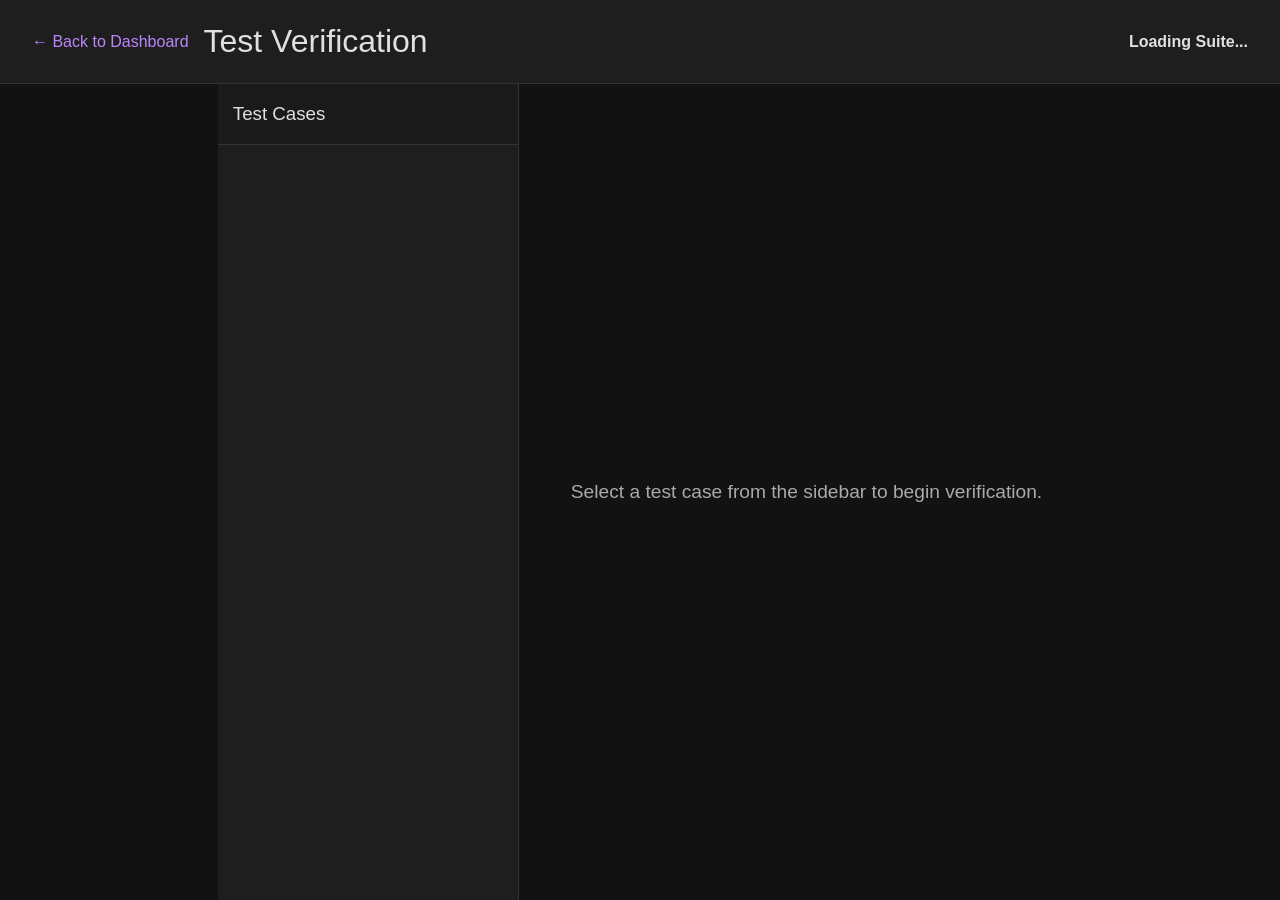
==== server/static/verify.html @ a4070aab "feat(ui): implement test verification dashboard" ====
<!DOCTYPE html>
<html lang="en">
<head>
    <meta charset="UTF-8">
    <meta name="viewport" content="width=device-width, initial-scale=1.0">
    <title>Test Verification - Remote Screen Recorder</title>
    <link rel="stylesheet" href="style.css">
    <style>
        body {
            display: flex;
            flex-direction: column;
            height: 100vh;
            margin: 0;
            overflow: hidden;
        }
        main {
            display: flex;
            flex: 1;
            overflow: hidden;
            padding: 0;
            max-width: 100%;
        }
        .sidebar {
            width: 300px;
            background-color: var(--panel-bg);
            border-right: 1px solid var(--border-color);
            display: flex;
            flex-direction: column;
            overflow-y: auto;
        }
        .sidebar-header {
            padding: 15px;
            border-bottom: 1px solid var(--border-color);
            background-color: #1a1a1a;
        }
        .test-case-item {
            padding: 15px;
            border-bottom: 1px solid var(--border-color);
            cursor: pointer;
            transition: background 0.2s;
        }
        .test-case-item:hover {
            background-color: #2a2a2a;
        }
        .test-case-item.active {
            background-color: #333;
            border-left: 4px solid var(--accent-color);
        }
        .status-indicator {
            display: inline-block;
            width: 10px;
            height: 10px;
            border-radius: 50%;
            margin-right: 8px;
        }
        .status-pending { background-color: #f39c12; }
        .status-verified { background-color: #27ae60; }
        .status-failed { background-color: #c0392b; }
        .status-norun { background-color: #7f8c8d; }

        .main-content {
            flex: 1;
            padding: 20px;
            overflow-y: auto;
            display: flex;
            flex-direction: column;
        }
        .media-container {
            display: flex;
            gap: 20px;
            margin-bottom: 20px;
        }
        .video-wrapper {
            flex: 2;
            background: #000;
            border-radius: 8px;
            overflow: hidden;
            display: flex;
            align-items: center;
            justify-content: center;
            min-height: 400px;
        }
        .video-wrapper video {
            max-width: 100%;
            max-height: 500px;
        }
        .info-wrapper {
            flex: 1;
            background: var(--panel-bg);
            padding: 15px;
            border-radius: 8px;
            display: flex;
            flex-direction: column;
            gap: 15px;
        }
        
        .validation-controls {
            background: var(--panel-bg);
            padding: 20px;
            border-radius: 8px;
        }
        .toggle-group {
            display: flex;
            align-items: center;
            margin-bottom: 10px;
            gap: 15px;
        }
        .toggle-group label {
            width: 120px;
            font-weight: bold;
        }
        .toggle-btn {
            padding: 8px 16px;
            border: 1px solid var(--border-color);
            background: transparent;
            color: var(--text-color);
            cursor: pointer;
            border-radius: 4px;
        }
        .toggle-btn.pass.active {
            background-color: var(--success);
            border-color: var(--success);
        }
        .toggle-btn.fail.active {
            background-color: var(--error);
            border-color: var(--error);
        }
        textarea.reason-input {
            width: 100%;
            min-height: 80px;
            background: var(--bg-color);
            color: var(--text-color);
            border: 1px solid var(--border-color);
            border-radius: 4px;
            padding: 10px;
            font-family: inherit;
            margin-top: 10px;
        }
        #empty-state {
            display: flex;
            align-items: center;
            justify-content: center;
            height: 100%;
            color: #aaa;
            font-size: 1.2rem;
        }
        #verification-area {
            display: none;
        }
    </style>
</head>
<body>
    <header>
        <div style="display: flex; align-items: center; gap: 15px;">
            <a href="/" style="color: var(--accent-color); text-decoration: none;">&larr; Back to Dashboard</a>
            <h1 style="margin: 0;">Test Verification</h1>
        </div>
        <div id="suite-title" style="font-weight: bold;">Loading Suite...</div>
    </header>

    <main>
        <div class="sidebar" id="test-sidebar">
            <div class="sidebar-header">
                <h3 style="margin: 0;">Test Cases</h3>
            </div>
            <div id="test-case-list">
                <!-- Populated via JS -->
            </div>
        </div>

        <div class="main-content">
            <div id="empty-state">
                Select a test case from the sidebar to begin verification.
            </div>

            <div id="verification-area">
                <h2 id="current-test-title" style="margin-top: 0;">Test Case Name</h2>
                
                <div class="media-container">
                    <div class="video-wrapper">
                        <video id="test-video" controls></video>
                    </div>
                    <div class="info-wrapper">
                        <div>
                            <strong>Expected Utterance:</strong>
                            <p id="test-utterance" style="margin-top: 5px; font-size: 1.1rem; color: var(--accent-color);"></p>
                        </div>
                        <div>
                            <strong>Test Audio:</strong>
                            <audio id="test-audio" controls style="width: 100%; margin-top: 5px;"></audio>
                        </div>
                        <div id="run-info" style="font-size: 0.9rem; color: #aaa;">
                            <!-- Run timestamp and info -->
                        </div>
                    </div>
                </div>

                <div class="validation-controls">
                    <h3 style="margin-top: 0;">Validation</h3>
                    
                    <div class="toggle-group" data-field="pass_lng">
                        <label>LNG (Language):</label>
                        <button class="toggle-btn pass" data-val="true">Pass</button>
                        <button class="toggle-btn fail" data-val="false">Fail</button>
                    </div>
                    <div class="toggle-group" data-field="pass_asr">
                        <label>ASR (Speech Req):</label>
                        <button class="toggle-btn pass" data-val="true">Pass</button>
                        <button class="toggle-btn fail" data-val="false">Fail</button>
                    </div>
                    <div class="toggle-group" data-field="pass_capsule">
                        <label>Capsule Logic:</label>
                        <button class="toggle-btn pass" data-val="true">Pass</button>
                        <button class="toggle-btn fail" data-val="false">Fail</button>
                    </div>
                    <div class="toggle-group" data-field="pass_tts">
                        <label>TTS (Speech Gen):</label>
                        <button class="toggle-btn pass" data-val="true">Pass</button>
                        <button class="toggle-btn fail" data-val="false">Fail</button>
                    </div>
                    
                    <div>
                        <label style="display: block; font-weight: bold; margin-bottom: 5px;">Reason / Notes:</label>
                        <textarea id="verify-reason" class="reason-input" placeholder="Enter reason for failure or any additional notes..."></textarea>
                    </div>
                    
                    <div style="margin-top: 15px; display: flex; justify-content: flex-end; gap: 10px;">
                        <span id="save-status" style="color: #aaa; align-self: center; display: none;">Saving...</span>
                        <button id="manual-save-btn" style="background-color: var(--accent-color);">Save Verification</button>
                    </div>
                </div>
            </div>
        </div>
    </main>

    <script src="verify.js"></script>
</body>
</html>
---- server/static/style.css ----
:root {
    --bg-color: #121212;
    --panel-bg: #1e1e1e;
    --text-color: #e0e0e0;
    --accent-color: #bb86fc;
    --accent-hover: #9965f4;
    --border-color: #333;
    --success: #03dac6;
    --error: #cf6679;
}

body {
    font-family: -apple-system, BlinkMacSystemFont, "Segoe UI", Roboto, Helvetica, Arial, sans-serif;
    background-color: var(--bg-color);
    color: var(--text-color);
    margin: 0;
    padding: 0;
    line-height: 1.6;
}

header {
    background-color: var(--panel-bg);
    padding: 1rem 2rem;
    display: flex;
    justify-content: space-between;
    align-items: center;
    border-bottom: 1px solid var(--border-color);
}

h1, h2, h3 {
    margin-top: 0;
    font-weight: 500;
}

.connection-status {
    padding: 0.5rem 1rem;
    border-radius: 4px;
    background-color: var(--border-color);
    font-size: 0.9rem;
}

.connection-status.connected {
    background-color: rgba(3, 218, 198, 0.2);
    color: var(--success);
}

.connection-status.disconnected {
    background-color: rgba(207, 102, 121, 0.2);
    color: var(--error);
}

main {
    display: flex;
    padding: 2rem;
    gap: 2rem;
    max-width: 1400px;
    margin: 0 auto;
}

.column {
    display: flex;
    flex-direction: column;
    gap: 2rem;
    width: 35%;
}

.column.main-col {
    width: 65%;
}

.panel {
    background-color: var(--panel-bg);
    border-radius: 8px;
    padding: 1.5rem;
    border: 1px solid var(--border-color);
}

/* Forms & Inputs */
input, select, button {
    background-color: #2c2c2c;
    border: 1px solid var(--border-color);
    color: var(--text-color);
    padding: 0.5rem;
    border-radius: 4px;
    font-family: inherit;
    font-size: 0.9rem;
}

button {
    background-color: var(--accent-color);
    color: #000;
    cursor: pointer;
    font-weight: 600;
    border: none;
    transition: background-color 0.2s;
}

button:hover {
    background-color: var(--accent-hover);
}

form {
    display: flex;
    flex-direction: column;
    gap: 0.5rem;
    margin-bottom: 1rem;
}

/* Lists */
.device-list, .test-list {
    display: flex;
    flex-direction: column;
    gap: 0.5rem;
    margin-bottom: 1rem;
}

.item {
    background-color: #2c2c2c;
    padding: 1rem;
    border-radius: 4px;
    display: flex;
    justify-content: space-between;
    align-items: center;
}

.badge {
    padding: 0.2rem 0.5rem;
    border-radius: 12px;
    font-size: 0.8rem;
    background-color: var(--border-color);
}

.status-online { color: var(--success); }
.status-recording { color: var(--error); }
.status-playing { color: var(--accent-color); }

.pair-inputs {
    display: flex;
    gap: 0.5rem;
    align-items: center;
}

/* Gallery */
.gallery {
    display: grid;
    grid-template-columns: repeat(auto-fill, minmax(250px, 1fr));
    gap: 1rem;
}

.video-card {
    background-color: #2c2c2c;
    border-radius: 4px;
    overflow: hidden;
}

.video-card video {
    width: 100%;
    aspect-ratio: 9/16; /* Mobile aspect ratio */
    background-color: #000;
}

.video-info {
    padding: 0.5rem;
    font-size: 0.8rem;
}

.test-actions {
    display: flex;
    gap: 0.5rem;
}

.runner-status {
    padding: 1rem;
    background-color: #2c2c2c;
    border-radius: 4px;
    font-family: monospace;
    white-space: pre-wrap;
}
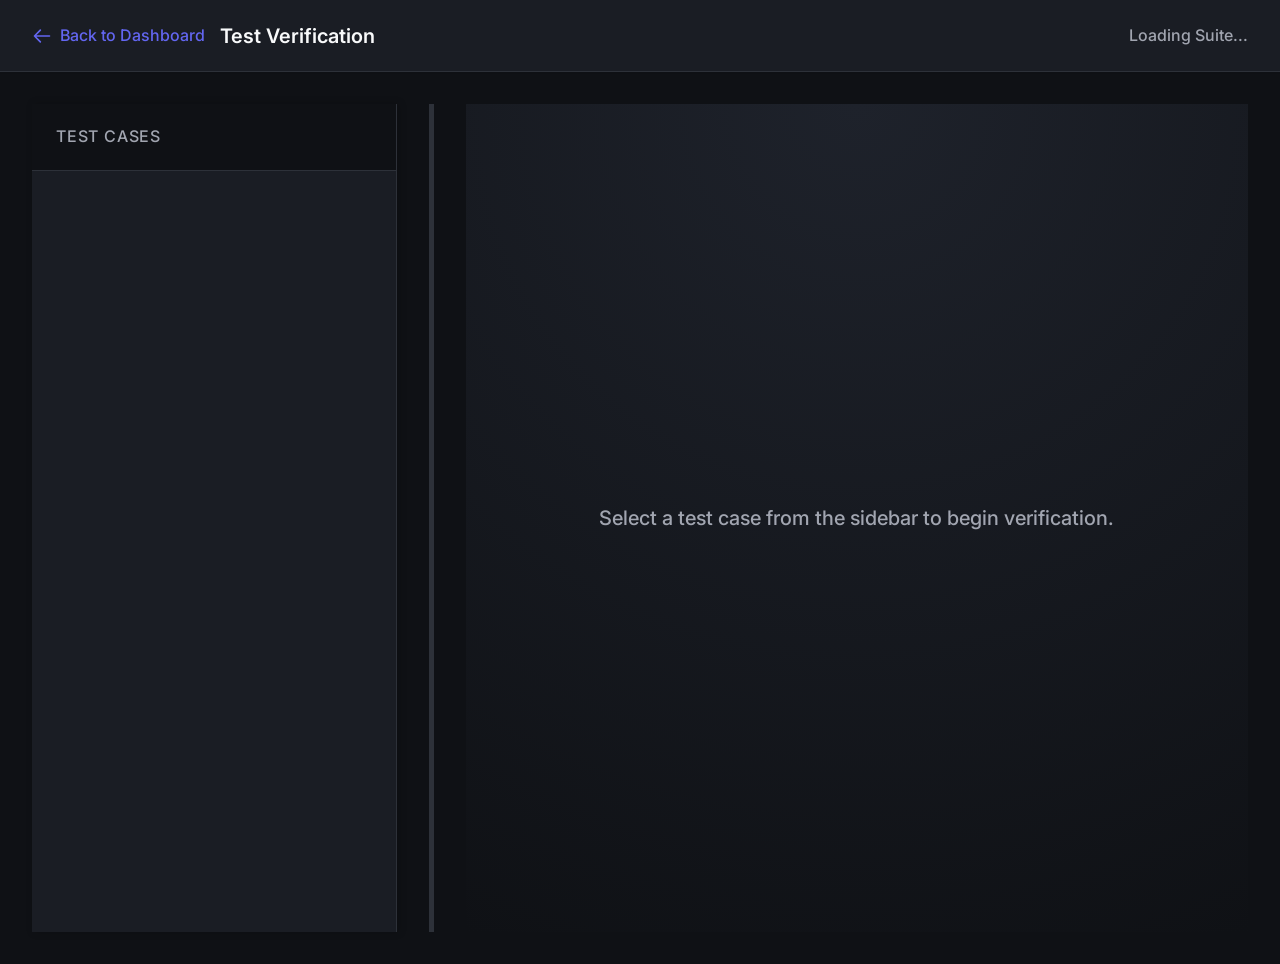
==== commit 93fe1a57: "feat(verify): fix 500 error on api/runs and correctly map videos to verification page UI; archive co" ====
--- a/server/static/verify.html
+++ b/server/static/verify.html
@@ -5,228 +5,539 @@
     <meta name="viewport" content="width=device-width, initial-scale=1.0">
     <title>Test Verification - Remote Screen Recorder</title>
     <link rel="stylesheet" href="style.css">
+    <link href="https://fonts.googleapis.com/css2?family=Inter:wght@400;500;600;700&display=swap" rel="stylesheet">
     <style>
+        :root {
+            /* ui-ux-pro-max Dark Mode Palette */
+            --bg-base: #0f1115;
+            --bg-surface: #1a1d24;
+            --bg-surface-hover: #232730;
+            --text-primary: #f8f9fa;
+            --text-secondary: #a1a5b0;
+            --accent-primary: #6366f1; /* Indigo */
+            --accent-hover: #818cf8;
+            --success-color: #10b981; /* Emerald */
+            --success-bg: rgba(16, 185, 129, 0.15);
+            --error-color: #ef4444; /* Red */
+            --error-bg: rgba(239, 68, 68, 0.15);
+            --border-subtle: #2d3139;
+            --border-focus: #4f46e5;
+            --shadow-sm: 0 1px 2px 0 rgba(0, 0, 0, 0.05);
+            --shadow-md: 0 4px 6px -1px rgba(0, 0, 0, 0.1), 0 2px 4px -1px rgba(0, 0, 0, 0.06);
+            --shadow-lg: 0 10px 15px -3px rgba(0, 0, 0, 0.1), 0 4px 6px -2px rgba(0, 0, 0, 0.05);
+            --radius-md: 8px;
+            --radius-lg: 12px;
+            --radius-full: 9999px;
+            --transition-fast: 150ms cubic-bezier(0.4, 0, 0.2, 1);
+            --transition-smooth: 250ms cubic-bezier(0.4, 0, 0.2, 1);
+        }
+
+        * {
+            box-sizing: border-box;
+        }
+
         body {
+            font-family: 'Inter', -apple-system, BlinkMacSystemFont, sans-serif;
+            background-color: var(--bg-base);
+            color: var(--text-primary);
             display: flex;
             flex-direction: column;
-            height: 100vh;
+            min-height: 100vh;
             margin: 0;
-            overflow: hidden;
-        }
+            overflow-x: hidden;
+            overflow-y: auto;
+            -webkit-font-smoothing: antialiased;
+        }
+
+        header {
+            background-color: var(--bg-surface);
+            padding: 1rem 2rem;
+            display: flex;
+            justify-content: space-between;
+            align-items: center;
+            border-bottom: 1px solid var(--border-subtle);
+            box-shadow: var(--shadow-sm);
+            position: sticky;
+            top: 0;
+            z-index: 20;
+            height: 72px; /* Fixed height for calc */
+        }
+
         main {
             display: flex;
+            flex-direction: row;
+            flex-wrap: nowrap;
             flex: 1;
-            overflow: hidden;
-            padding: 0;
+            align-items: flex-start; /* Allows sticky sidebar */
+            width: 100%;
             max-width: 100%;
-        }
+            position: relative;
+        }
+
         .sidebar {
-            width: 300px;
-            background-color: var(--panel-bg);
-            border-right: 1px solid var(--border-color);
+            width: 30%; /* 30-70 ratio default */
+            min-width: 15%;
+            max-width: 60%;
+            flex-shrink: 0;
+            background-color: var(--bg-surface);
+            border-right: 1px solid var(--border-subtle);
             display: flex;
             flex-direction: column;
             overflow-y: auto;
-        }
+            box-shadow: 2px 0 8px rgba(0,0,0,0.2);
+            position: sticky;
+            top: 72px;
+            height: calc(100vh - 72px);
+            z-index: 5;
+        }
+
+        .resizer {
+            width: 5px;
+            background-color: var(--border-subtle);
+            cursor: col-resize;
+            position: sticky;
+            top: 72px;
+            height: calc(100vh - 72px);
+            z-index: 10;
+            transition: background-color var(--transition-fast);
+            flex-shrink: 0;
+        }
+
+        .resizer:hover, .resizer.resizing {
+            background-color: var(--accent-primary);
+        }
+
         .sidebar-header {
-            padding: 15px;
-            border-bottom: 1px solid var(--border-color);
-            background-color: #1a1a1a;
-        }
+            padding: 1.25rem 1.5rem;
+            border-bottom: 1px solid var(--border-subtle);
+            background-color: var(--bg-base);
+            position: sticky;
+            top: 0;
+        }
+
         .test-case-item {
-            padding: 15px;
-            border-bottom: 1px solid var(--border-color);
+            padding: 1.25rem 1.5rem;
+            border-bottom: 1px solid var(--border-subtle);
             cursor: pointer;
-            transition: background 0.2s;
-        }
+            transition: background-color var(--transition-fast);
+            display: flex;
+            align-items: center;
+        }
+
         .test-case-item:hover {
-            background-color: #2a2a2a;
-        }
+            background-color: var(--bg-surface-hover);
+        }
+
         .test-case-item.active {
-            background-color: #333;
-            border-left: 4px solid var(--accent-color);
-        }
+            background-color: var(--bg-surface-hover);
+            border-left: 4px solid var(--accent-primary);
+        }
+
         .status-indicator {
             display: inline-block;
-            width: 10px;
-            height: 10px;
-            border-radius: 50%;
-            margin-right: 8px;
-        }
-        .status-pending { background-color: #f39c12; }
-        .status-verified { background-color: #27ae60; }
-        .status-failed { background-color: #c0392b; }
-        .status-norun { background-color: #7f8c8d; }
+            width: 12px;
+            height: 12px;
+            border-radius: var(--radius-full);
+            margin-right: 12px;
+            flex-shrink: 0;
+            box-shadow: inset 0 2px 4px rgba(0,0,0,0.1);
+        }
+
+        .status-pending { background-color: #f59e0b; }
+        .status-verified { background-color: var(--success-color); }
+        .status-failed { background-color: var(--error-color); }
+        .status-norun { background-color: var(--text-secondary); }
 
         .main-content {
             flex: 1;
-            padding: 20px;
-            overflow-y: auto;
+            min-width: 0; /* Prevents flex children from blowing out layout */
+            padding: 2rem;
             display: flex;
             flex-direction: column;
-        }
-        .media-container {
-            display: flex;
-            gap: 20px;
-            margin-bottom: 20px;
-        }
-        .video-wrapper {
-            flex: 2;
-            background: #000;
-            border-radius: 8px;
-            overflow: hidden;
-            display: flex;
-            align-items: center;
-            justify-content: center;
-            min-height: 400px;
-        }
-        .video-wrapper video {
-            max-width: 100%;
-            max-height: 500px;
-        }
-        .info-wrapper {
-            flex: 1;
-            background: var(--panel-bg);
-            padding: 15px;
-            border-radius: 8px;
-            display: flex;
-            flex-direction: column;
-            gap: 15px;
-        }
-        
-        .validation-controls {
-            background: var(--panel-bg);
-            padding: 20px;
-            border-radius: 8px;
-        }
-        .toggle-group {
-            display: flex;
-            align-items: center;
-            margin-bottom: 10px;
-            gap: 15px;
-        }
-        .toggle-group label {
-            width: 120px;
-            font-weight: bold;
-        }
-        .toggle-btn {
-            padding: 8px 16px;
-            border: 1px solid var(--border-color);
-            background: transparent;
-            color: var(--text-color);
-            cursor: pointer;
-            border-radius: 4px;
-        }
-        .toggle-btn.pass.active {
-            background-color: var(--success);
-            border-color: var(--success);
-        }
-        .toggle-btn.fail.active {
-            background-color: var(--error);
-            border-color: var(--error);
-        }
-        textarea.reason-input {
-            width: 100%;
-            min-height: 80px;
-            background: var(--bg-color);
-            color: var(--text-color);
-            border: 1px solid var(--border-color);
-            border-radius: 4px;
-            padding: 10px;
-            font-family: inherit;
-            margin-top: 10px;
-        }
+            background: radial-gradient(circle at top, #1e222b 0%, var(--bg-base) 100%);
+            min-height: calc(100vh - 72px);
+        }
+
         #empty-state {
             display: flex;
             align-items: center;
             justify-content: center;
             height: 100%;
-            color: #aaa;
-            font-size: 1.2rem;
-        }
+            min-height: 400px;
+            color: var(--text-secondary);
+            font-size: 1.25rem;
+            font-weight: 500;
+            flex: 1;
+        }
+
         #verification-area {
             display: none;
+            max-width: 1200px;
+            margin: 0 auto;
+            width: 100%;
+        }
+
+        .content-card {
+            background: var(--bg-surface);
+            border-radius: var(--radius-lg);
+            border: 1px solid var(--border-subtle);
+            padding: 1.5rem 2rem;
+            box-shadow: var(--shadow-lg);
+            display: flex;
+            flex-direction: column;
+            margin-bottom: 2rem;
+        }
+
+        h2#current-test-title {
+            margin-top: 0;
+            margin-bottom: 1rem;
+            font-size: 1.5rem;
+            font-weight: 600;
+            letter-spacing: -0.025em;
+        }
+
+        .media-stack {
+            display: flex;
+            flex-direction: column;
+            gap: 1.5rem;
+            margin-bottom: 1.5rem;
+        }
+
+        .video-wrapper {
+            background: #000;
+            border-radius: var(--radius-md);
+            overflow: hidden;
+            display: flex;
+            align-items: center;
+            justify-content: center;
+            width: 100%;
+            box-shadow: inset 0 0 20px rgba(0,0,0,0.5);
+            border: 1px solid var(--border-subtle);
+        }
+
+        .video-wrapper video {
+            width: 100%;
+            max-height: 70vh;
+            object-fit: contain;
+            outline: none;
+            display: block;
+        }
+
+        .audio-wrapper {
+            width: 100%;
+            background: var(--bg-surface-hover);
+            padding: 0.75rem;
+            border-radius: var(--radius-md);
+            border: 1px solid var(--border-subtle);
+            flex-shrink: 0;
+        }
+
+        .audio-wrapper audio {
+            width: 100%;
+            height: 36px;
+            outline: none;
+        }
+
+        .utterance-block {
+            background: rgba(99, 102, 241, 0.1);
+            border-left: 4px solid var(--accent-primary);
+            padding: 1rem 1.25rem;
+            border-radius: 0 var(--radius-md) var(--radius-md) 0;
+            margin-bottom: 1rem;
+            flex-shrink: 0;
+        }
+
+        .utterance-label {
+            font-size: 0.8rem;
+            color: var(--text-secondary);
+            text-transform: uppercase;
+            letter-spacing: 0.05em;
+            margin-bottom: 0.25rem;
+            font-weight: 600;
+        }
+
+        #test-utterance {
+            margin: 0;
+            font-size: 1.15rem;
+            color: var(--text-primary);
+            line-height: 1.4;
+        }
+
+        .validation-row {
+            display: flex;
+            align-items: center;
+            justify-content: space-between;
+            background: var(--bg-surface-hover);
+            padding: 0.75rem 1.25rem;
+            border-radius: var(--radius-md);
+            border: 1px solid var(--border-subtle);
+            margin-bottom: 1rem;
+            gap: 1rem;
+            flex-wrap: wrap;
+            flex-shrink: 0;
+        }
+
+        .toggle-group {
+            display: flex;
+            align-items: center;
+            gap: 0.75rem;
+        }
+
+        .toggle-group label {
+            font-weight: 500;
+            color: var(--text-secondary);
+            font-size: 0.9rem;
+        }
+
+        .toggle-controls {
+            display: flex;
+            background: var(--bg-base);
+            border-radius: var(--radius-full);
+            padding: 4px;
+            border: 1px solid var(--border-subtle);
+        }
+
+        .toggle-btn {
+            padding: 6px 16px;
+            border: none;
+            background: transparent;
+            color: var(--text-secondary);
+            cursor: pointer;
+            border-radius: var(--radius-full);
+            font-weight: 600;
+            font-size: 0.875rem;
+            transition: all var(--transition-fast);
+        }
+
+        .toggle-btn:hover {
+            color: var(--text-primary);
+        }
+
+        .toggle-btn.pass.active {
+            background-color: var(--success-bg);
+            color: var(--success-color);
+        }
+
+        .toggle-btn.fail.active {
+            background-color: var(--error-bg);
+            color: var(--error-color);
+        }
+
+        .capsule-info {
+            display: flex;
+            align-items: center;
+            padding: 0.75rem 1.25rem;
+            background: var(--bg-surface-hover);
+            border-radius: var(--radius-md);
+            border: 1px solid var(--border-subtle);
+            margin-bottom: 1rem;
+            flex-shrink: 0;
+        }
+
+        .capsule-info a {
+            color: var(--accent-primary);
+            text-decoration: none;
+            font-weight: 500;
+            display: flex;
+            align-items: center;
+            gap: 0.5rem;
+            transition: color var(--transition-fast);
+        }
+
+        .capsule-info a:hover {
+            color: var(--accent-hover);
+            text-decoration: underline;
+        }
+
+        .reason-section {
+            margin-bottom: 0.5rem;
+            flex-shrink: 0;
+            display: flex;
+            flex-direction: column;
+            flex: 1; /* allow it to fill remaining space nicely if needed */
+        }
+
+        .reason-section label {
+            display: block;
+            font-weight: 500;
+            color: var(--text-secondary);
+            margin-bottom: 0.5rem;
+        }
+
+        textarea.reason-input {
+            width: 100%;
+            height: 80px;
+            background: var(--bg-base);
+            color: var(--text-primary);
+            border: 1px solid var(--border-subtle);
+            border-radius: var(--radius-md);
+            padding: 0.75rem;
+            font-family: inherit;
+            font-size: 0.95rem;
+            resize: none; /* remove resize to keep layout fixed */
+            transition: border-color var(--transition-fast);
+            box-shadow: inset 0 1px 2px rgba(0,0,0,0.1);
+        }
+
+        textarea.reason-input:focus {
+            outline: none;
+            border-color: var(--border-focus);
+            box-shadow: 0 0 0 2px rgba(99, 102, 241, 0.2);
+        }
+
+        .save-indicator {
+            display: flex;
+            justify-content: flex-end;
+            align-items: center;
+            height: 24px;
+        }
+
+        #save-status {
+            color: var(--text-secondary);
+            font-size: 0.875rem;
+            display: flex;
+            align-items: center;
+            gap: 0.5rem;
+            opacity: 0;
+            transition: opacity var(--transition-smooth);
+        }
+        
+        #save-status.visible {
+            opacity: 1;
+        }
+
+        #save-status.success { color: var(--success-color); }
+        #save-status.error { color: var(--error-color); }
+
+        /* Hide the manual save button since we use auto-save */
+        #manual-save-btn {
+            display: none;
+        }
+        
+        .btn-link {
+            color: var(--accent-primary);
+            text-decoration: none;
+            font-weight: 500;
+            transition: color var(--transition-fast);
+        }
+        
+        .btn-link:hover {
+            color: var(--accent-hover);
         }
     </style>
 </head>
 <body>
     <header>
         <div style="display: flex; align-items: center; gap: 15px;">
-            <a href="/" style="color: var(--accent-color); text-decoration: none;">&larr; Back to Dashboard</a>
-            <h1 style="margin: 0;">Test Verification</h1>
+            <a href="/" class="btn-link" style="display: flex; align-items: center; gap: 8px;">
+                <svg width="20" height="20" fill="none" stroke="currentColor" viewBox="0 0 24 24" xmlns="http://www.w3.org/2000/svg"><path stroke-linecap="round" stroke-linejoin="round" stroke-width="2" d="M10 19l-7-7m0 0l7-7m-7 7h18"></path></svg>
+                Back to Dashboard
+            </a>
+            <h1 style="margin: 0; font-size: 1.25rem; font-weight: 600;">Test Verification</h1>
         </div>
-        <div id="suite-title" style="font-weight: bold;">Loading Suite...</div>
+        <div id="suite-title" style="font-weight: 500; color: var(--text-secondary);">Loading Suite...</div>
     </header>
 
     <main>
         <div class="sidebar" id="test-sidebar">
             <div class="sidebar-header">
-                <h3 style="margin: 0;">Test Cases</h3>
+                <h3 style="margin: 0; font-size: 1rem; color: var(--text-secondary); text-transform: uppercase; letter-spacing: 0.05em;">Test Cases</h3>
             </div>
             <div id="test-case-list">
                 <!-- Populated via JS -->
             </div>
         </div>
 
+        <!-- Draggable Resizer -->
+        <div class="resizer" id="layout-resizer"></div>
+
         <div class="main-content">
             <div id="empty-state">
                 Select a test case from the sidebar to begin verification.
             </div>
 
             <div id="verification-area">
-                <h2 id="current-test-title" style="margin-top: 0;">Test Case Name</h2>
-                
-                <div class="media-container">
-                    <div class="video-wrapper">
-                        <video id="test-video" controls></video>
+                <div class="content-card">
+                    <h2 id="current-test-title">Test Case Name</h2>
+                    
+                    <div class="media-stack">
+                        <!-- Video -->
+                        <div class="video-wrapper">
+                            <video id="test-video" controls></video>
+                        </div>
+                        
+                        <!-- Audio -->
+                        <div class="audio-wrapper">
+                            <audio id="test-audio" controls></audio>
+                        </div>
                     </div>
-                    <div class="info-wrapper">
-                        <div>
-                            <strong>Expected Utterance:</strong>
-                            <p id="test-utterance" style="margin-top: 5px; font-size: 1.1rem; color: var(--accent-color);"></p>
-                        </div>
-                        <div>
-                            <strong>Test Audio:</strong>
-                            <audio id="test-audio" controls style="width: 100%; margin-top: 5px;"></audio>
-                        </div>
-                        <div id="run-info" style="font-size: 0.9rem; color: #aaa;">
+
+                    <!-- Utterance -->
+                    <div class="utterance-block">
+                        <div class="utterance-label">Expected Utterance</div>
+                        <p id="test-utterance">Loading utterance...</p>
+                        <div id="run-info" style="font-size: 0.85rem; color: var(--text-secondary); margin-top: 1rem;">
                             <!-- Run timestamp and info -->
                         </div>
                     </div>
-                </div>
-
-                <div class="validation-controls">
-                    <h3 style="margin-top: 0;">Validation</h3>
-                    
-                    <div class="toggle-group" data-field="pass_lng">
-                        <label>LNG (Language):</label>
-                        <button class="toggle-btn pass" data-val="true">Pass</button>
-                        <button class="toggle-btn fail" data-val="false">Fail</button>
-                    </div>
-                    <div class="toggle-group" data-field="pass_asr">
-                        <label>ASR (Speech Req):</label>
-                        <button class="toggle-btn pass" data-val="true">Pass</button>
-                        <button class="toggle-btn fail" data-val="false">Fail</button>
-                    </div>
-                    <div class="toggle-group" data-field="pass_capsule">
-                        <label>Capsule Logic:</label>
-                        <button class="toggle-btn pass" data-val="true">Pass</button>
-                        <button class="toggle-btn fail" data-val="false">Fail</button>
-                    </div>
-                    <div class="toggle-group" data-field="pass_tts">
-                        <label>TTS (Speech Gen):</label>
-                        <button class="toggle-btn pass" data-val="true">Pass</button>
-                        <button class="toggle-btn fail" data-val="false">Fail</button>
+
+                    <!-- Validation Row -->
+                    <div class="validation-row">
+                        <div class="toggle-group" data-field="pass_asr">
+                            <label>ASR (Speech Req)</label>
+                            <div class="toggle-controls">
+                                <button class="toggle-btn pass" data-val="true">Yes</button>
+                                <button class="toggle-btn fail" data-val="false">No</button>
+                            </div>
+                        </div>
+                        
+                        <div class="toggle-group" data-field="pass_capsule">
+                            <label>Capsule Logic</label>
+                            <div class="toggle-controls">
+                                <button class="toggle-btn pass" data-val="true">Yes</button>
+                                <button class="toggle-btn fail" data-val="false">No</button>
+                            </div>
+                        </div>
+                        
+                        <div class="toggle-group" data-field="pass_lng">
+                            <label>LNG (Language)</label>
+                            <div class="toggle-controls">
+                                <button class="toggle-btn pass" data-val="true">Yes</button>
+                                <button class="toggle-btn fail" data-val="false">No</button>
+                            </div>
+                        </div>
+                        
+                        <div class="toggle-group" data-field="pass_tts">
+                            <label>TTS (Speech Gen)</label>
+                            <div class="toggle-controls">
+                                <button class="toggle-btn pass" data-val="true">Yes</button>
+                                <button class="toggle-btn fail" data-val="false">No</button>
+                            </div>
+                        </div>
                     </div>
                     
-                    <div>
-                        <label style="display: block; font-weight: bold; margin-bottom: 5px;">Reason / Notes:</label>
-                        <textarea id="verify-reason" class="reason-input" placeholder="Enter reason for failure or any additional notes..."></textarea>
+                    <!-- Capsule Info Navigation -->
+                    <div class="capsule-info">
+                        <span style="color: var(--text-secondary); margin-right: 10px;">Capsule ID:</span>
+                        <a href="#" id="capsule-detail-link" target="_blank">
+                            <span id="capsule-id-display">N/A</span>
+                            <svg width="16" height="16" fill="none" stroke="currentColor" viewBox="0 0 24 24" xmlns="http://www.w3.org/2000/svg"><path stroke-linecap="round" stroke-linejoin="round" stroke-width="2" d="M10 6H6a2 2 0 00-2 2v10a2 2 0 002 2h10a2 2 0 002-2v-4M14 4h6m0 0v6m0-6L10 14"></path></svg>
+                        </a>
                     </div>
                     
-                    <div style="margin-top: 15px; display: flex; justify-content: flex-end; gap: 10px;">
-                        <span id="save-status" style="color: #aaa; align-self: center; display: none;">Saving...</span>
-                        <button id="manual-save-btn" style="background-color: var(--accent-color);">Save Verification</button>
+                    <!-- Reason / Notes -->
+                    <div class="reason-section">
+                        <label for="verify-reason">Reason / Notes</label>
+                        <textarea id="verify-reason" class="reason-input" placeholder="Add verification feedback or reasoning here..."></textarea>
+                    </div>
+                    
+                    <!-- Auto-save Indicator -->
+                    <div class="save-indicator">
+                        <span id="save-status">
+                            <svg width="16" height="16" fill="none" stroke="currentColor" viewBox="0 0 24 24" xmlns="http://www.w3.org/2000/svg"><path stroke-linecap="round" stroke-linejoin="round" stroke-width="2" d="M5 13l4 4L19 7"></path></svg>
+                            Saved
+                        </span>
+                        <button id="manual-save-btn">Save</button>
                     </div>
                 </div>
             </div>
--- a/server/static/style.css
+++ b/server/static/style.css
@@ -51,21 +51,36 @@
 
 main {
     display: flex;
+    flex-direction: column;
     padding: 2rem;
     gap: 2rem;
     max-width: 1400px;
     margin: 0 auto;
 }
 
+.top-row {
+    display: flex;
+    gap: 2rem;
+}
+
 .column {
     display: flex;
     flex-direction: column;
     gap: 2rem;
-    width: 35%;
-}
-
-.column.main-col {
-    width: 65%;
+}
+
+.left-col {
+    flex: 1 1 50%;
+    width: 50%;
+}
+
+.right-col {
+    flex: 1 1 50%;
+    width: 50%;
+}
+
+.bottom-section {
+    width: 100%;
 }
 
 .panel {
@@ -99,6 +114,25 @@
     background-color: var(--accent-hover);
 }
 
+.run-btn {
+    transition: all 0.2s;
+}
+
+.run-btn:disabled {
+    background-color: #555;
+    color: #888;
+    cursor: not-allowed;
+}
+
+.run-btn.loading {
+    animation: pulse 1s infinite alternate;
+}
+
+@keyframes pulse {
+    from { opacity: 1; }
+    to { opacity: 0.5; }
+}
+
 form {
     display: flex;
     flex-direction: column;
@@ -176,3 +210,60 @@
     font-family: monospace;
     white-space: pre-wrap;
 }
+
+/* Modal */
+.modal {
+    display: none;
+    position: fixed;
+    z-index: 1000;
+    left: 0;
+    top: 0;
+    width: 100%;
+    height: 100%;
+    background-color: rgba(0, 0, 0, 0.7);
+    justify-content: center;
+    align-items: center;
+}
+
+.modal-content {
+    background-color: var(--panel-bg);
+    padding: 20px;
+    border-radius: 8px;
+    width: 400px;
+    max-width: 90%;
+    position: relative;
+}
+
+.close-btn {
+    position: absolute;
+    top: 10px;
+    right: 15px;
+    font-size: 24px;
+    cursor: pointer;
+    color: var(--text-color);
+}
+
+.close-btn:hover {
+    color: var(--accent-color);
+}
+
+/* Drop Zone */
+.drop-zone {
+    border: 2px dashed var(--border-color);
+    border-radius: 8px;
+    padding: 20px;
+    text-align: center;
+    cursor: pointer;
+    transition: background-color 0.2s, border-color 0.2s;
+    margin-top: 10px;
+}
+
+.drop-zone:hover, .drop-zone.dragover {
+    background-color: rgba(187, 134, 252, 0.1);
+    border-color: var(--accent-color);
+}
+
+.drop-zone p {
+    margin: 5px 0;
+    color: var(--text-color);
+}
